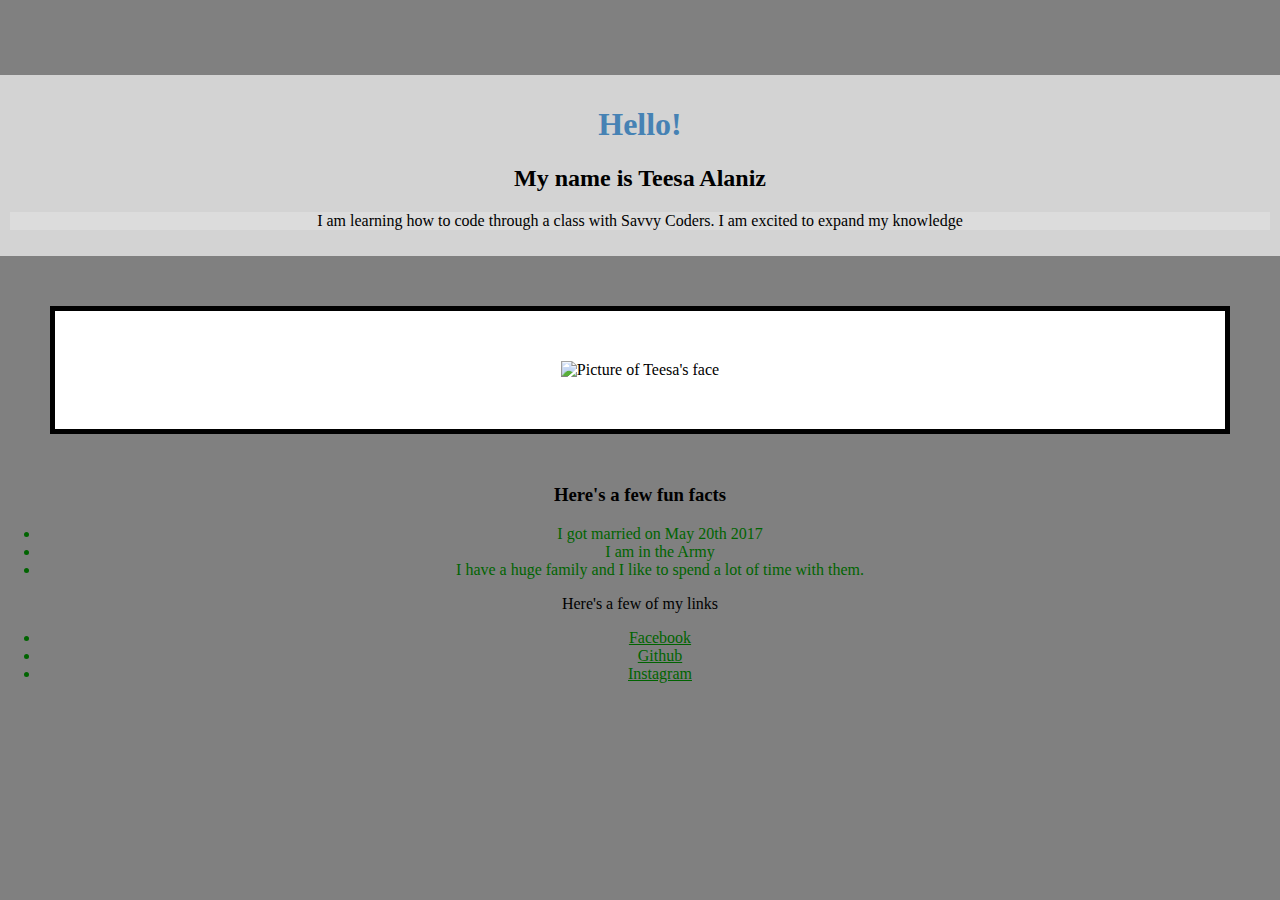
==== index.html @ 1d751765 "update blog/index/html and theme/style.css" ====
<!DOCTYPE html>
<html lang="en">
<head>
  <meta charset="UTF-8">
  <meta name="viewport" content="width=device-width, initial-scale=1.0">
  <meta http-equiv="X-UA-Compatible" content="ie=edge">
  <title>Teesa's Learning to Code</title>
  <link rel="stylesheet" href="theme/style.css">
</head>
<body>
  <div class="header">
    <h1>Hello!</h1>
    <h2>My name is Teesa Alaniz</h2>
    <p>I am learning how to code through a class with Savvy Coders. I am excited to expand my knowledge</p>
  </div>
  <div class="image">
    <img height="40%"; width="60%"; src="https://scontent-ort2-2.xx.fbcdn.net/v/t1.0-9/19598642_654976948026664_6415053522806634420_n.jpg?oh=2646f3305c987c217c093ba57828a7a7&oe=5A6D51D1" alt="Picture of Teesa's face">
  </div>
    <h3 id="subheader">Here's a few fun facts</h3>
  <ul>
    <li>I got married on May 20th 2017</li>
    <li>I am in the Army</li>
    <li>I have a huge family and I like to spend a lot of time with them.</li>
  </ul>
  <p >Here's a few of my links</p>
  <ul class="left">
    <li><a href="https://www.facebook.com/teesa.alaniz">Facebook</a></li>
    <li><a href="https://github.com/teesaalaniz">Github</a></li>
    <li><a href="https://www.instagram.com/teesa.alaniz/">Instagram</a></li>
  </ul>

</body>
</html>
---- theme/style.css ----
body {
  background-color: gray;
  text-align: center;
  margin: 0;
}
ul {
  color: darkgreen;
}
a {
  color: darkgreen;
}
.image {
  border: 5px solid black;
  padding: 50px;
  margin: 50px;
  background-color: white;
}
.nav-bar {
  background-color: darkgray;
  padding: 10px;
  margin: 0px;
  position: fixed;
  top: 0;
  right: 0;
  width: 100vw;
  }
.header {
  background-color: lightgray;
  padding: 10px;
  margin-top: 75px;
}
.footer {
 background-color: silver;
 padding: 10px;
 margin: 10px;
}
.content {
  background-color: dimgray;
  padding: 10px;
}
.container {
  width: 90%;
  max-width: 750px;
  margin: 10px auto;
}
.nothing {
  font-style: italic;
}
div.container {
  color: darkslategray;
}
div>p{
  background-color: gainsboro;
}
.header h1 {
  color: steelblue;
}
.header h1 + h3 {
  color: tomato;
}
.nav-bar ~ div {
  font-family: monospace;
}
#funkylist {
  background-color: lightcoral;
}
#funkylist li:first-child {
  background-color: black;
}
#funkylist li:nth-child(2n) {
  background-color: cyan;
}
#funkylist li:nth-child(2n+1) {
  background-color: springgreen;
}
#funkylist li:hover {
  background-color: yellow;
}
.nav-bar li:hover {
  background-color: black;
}
.nav-bar > .container > ul > li {
  display: inline;
  margin: 25px;
  position: relative;
}
.nav-bar .dropdown {
  display: none;
  position: absolute;
  top: 17px;
  right: 0;
  padding: 5px;
}
.nav-bar a:hover + .dropdown,
.nav-bar .dropdown:hover {
  display: block;
}
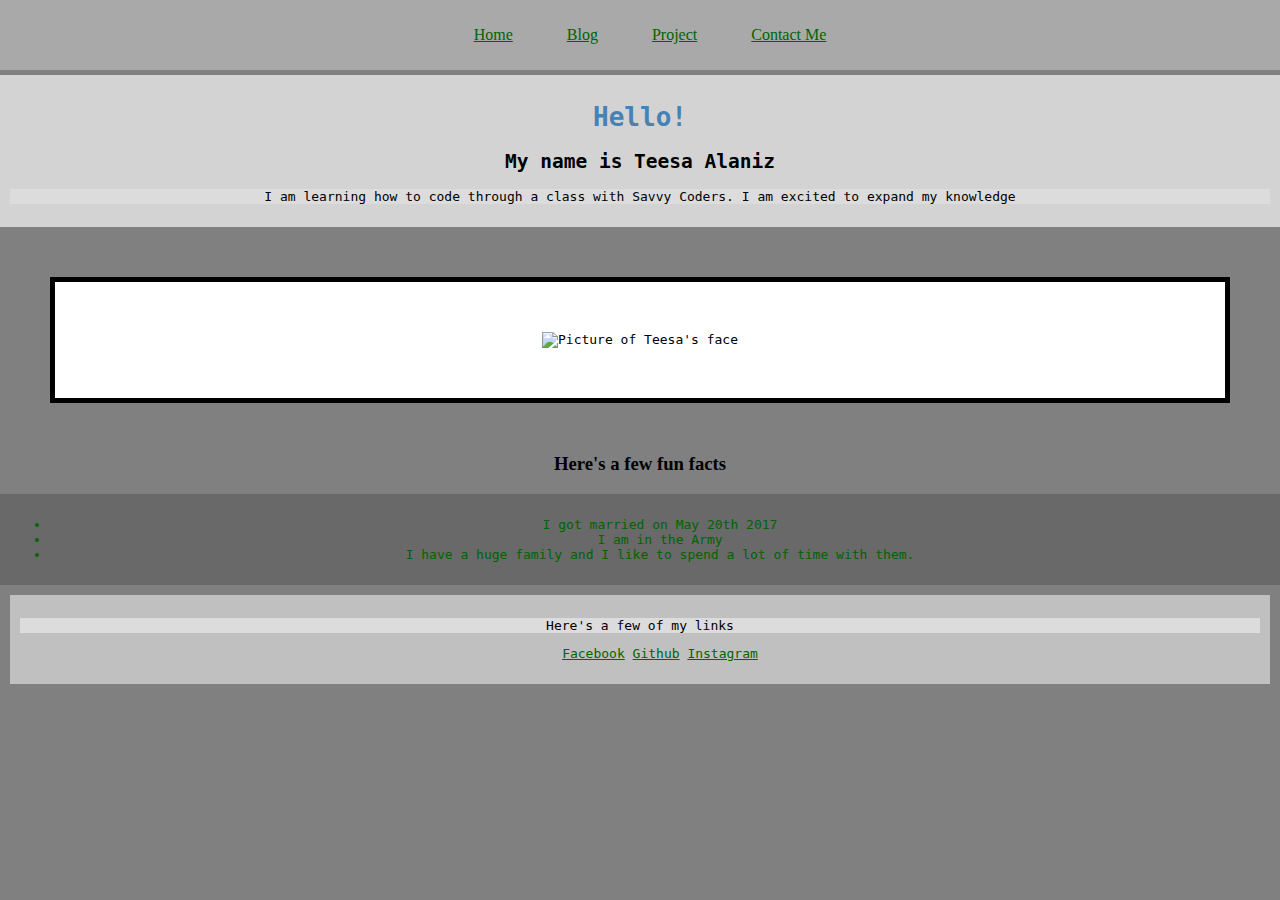
==== commit 48496c8e: "add contact/index.html update nav-bar across all pages" ====
--- a/index.html
+++ b/index.html
@@ -8,6 +8,22 @@
   <link rel="stylesheet" href="theme/style.css">
 </head>
 <body>
+  <div class="nav-bar">
+    <div class="container">
+      <ul>
+        <li><a href="#">Home</a></li>
+        <li><a href="../blog">Blog</a></li>
+        <li><a href="../projects">Project</a>
+          <ul class="dropdown">
+            <li><a href="#">First</a></li>
+            <li><a href="#">Second</a></li>
+            <li><a href="#">Third</a></li>
+          </ul>
+        </li>
+        <li><a href="../contact">Contact Me</a></li>
+      </ul>
+    </div>
+  </div>
   <div class="header">
     <h1>Hello!</h1>
     <h2>My name is Teesa Alaniz</h2>
@@ -17,17 +33,20 @@
     <img height="40%"; width="60%"; src="https://scontent-ort2-2.xx.fbcdn.net/v/t1.0-9/19598642_654976948026664_6415053522806634420_n.jpg?oh=2646f3305c987c217c093ba57828a7a7&oe=5A6D51D1" alt="Picture of Teesa's face">
   </div>
     <h3 id="subheader">Here's a few fun facts</h3>
-  <ul>
-    <li>I got married on May 20th 2017</li>
-    <li>I am in the Army</li>
-    <li>I have a huge family and I like to spend a lot of time with them.</li>
-  </ul>
-  <p >Here's a few of my links</p>
-  <ul class="left">
-    <li><a href="https://www.facebook.com/teesa.alaniz">Facebook</a></li>
-    <li><a href="https://github.com/teesaalaniz">Github</a></li>
-    <li><a href="https://www.instagram.com/teesa.alaniz/">Instagram</a></li>
-  </ul>
-
+  <div class="content">
+    <ul>
+      <li>I got married on May 20th 2017</li>
+      <li>I am in the Army</li>
+      <li>I have a huge family and I like to spend a lot of time with them.</li>
+    </ul>
+  </div>
+  <div class="footer">
+    <p >Here's a few of my links</p>
+    <ul class="left">
+      <li><a href="https://www.facebook.com/teesa.alaniz">Facebook</a></li>
+      <li><a href="https://github.com/teesaalaniz">Github</a></li>
+      <li><a href="https://www.instagram.com/teesa.alaniz/">Instagram</a></li>
+    </ul>
+  </div>
 </body>
 </html>
--- a/theme/style.css
+++ b/theme/style.css
@@ -1,7 +1,9 @@
+
 body {
   background-color: gray;
   text-align: center;
   margin: 0;
+  color: black;
 }
 ul {
   color: darkgreen;
@@ -95,3 +97,10 @@
 .nav-bar .dropdown:hover {
   display: block;
 }
+.footer li {
+  display: inline;
+}
+
+form {
+  background-color: white;
+}
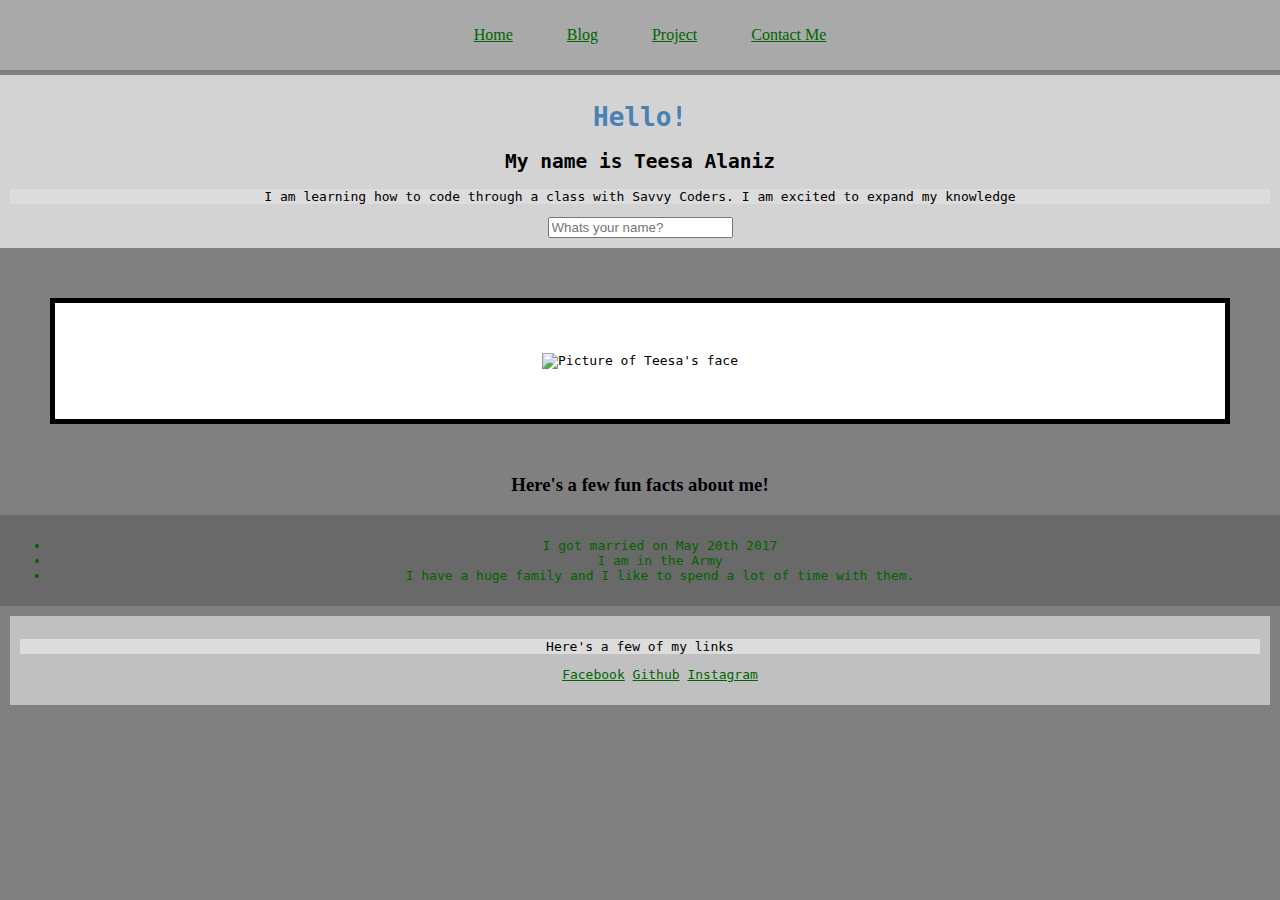
==== commit 8f922801: "refactor choose-your-own-adventure.js and refactor greeting.js" ====
--- a/index.html
+++ b/index.html
@@ -25,14 +25,15 @@
     </div>
   </div>
   <div class="header">
-    <h1>Hello!</h1>
+    <h1 id="subheader">Hello!</h1>
     <h2>My name is Teesa Alaniz</h2>
     <p>I am learning how to code through a class with Savvy Coders. I am excited to expand my knowledge</p>
+    <input type="text" id="input" placeholder="Whats your name?">
   </div>
   <div class="image">
     <img height="40%"; width="60%"; src="https://scontent-ort2-2.xx.fbcdn.net/v/t1.0-9/19598642_654976948026664_6415053522806634420_n.jpg?oh=2646f3305c987c217c093ba57828a7a7&oe=5A6D51D1" alt="Picture of Teesa's face">
   </div>
-    <h3 id="subheader">Here's a few fun facts</h3>
+    <h3 id="subheader">Here's a few fun facts about me!</h3>
   <div class="content">
     <ul>
       <li>I got married on May 20th 2017</li>
@@ -48,5 +49,7 @@
       <li><a href="https://www.instagram.com/teesa.alaniz/">Instagram</a></li>
     </ul>
   </div>
+    <script src="https://cdnjs.cloudflare.com/ajax/libs/jquery/3.2.1/jquery.js" charset="utf-8"></script>
+  <script src="/js/greeting.js" charset="utf-8"></script>
 </body>
 </html>
--- a/theme/style.css
+++ b/theme/style.css
@@ -104,3 +104,8 @@
 form {
   background-color: white;
 }
+#output {
+  color: springgreen;
+  font-family: fantasy;
+  font-size: 100px;
+}
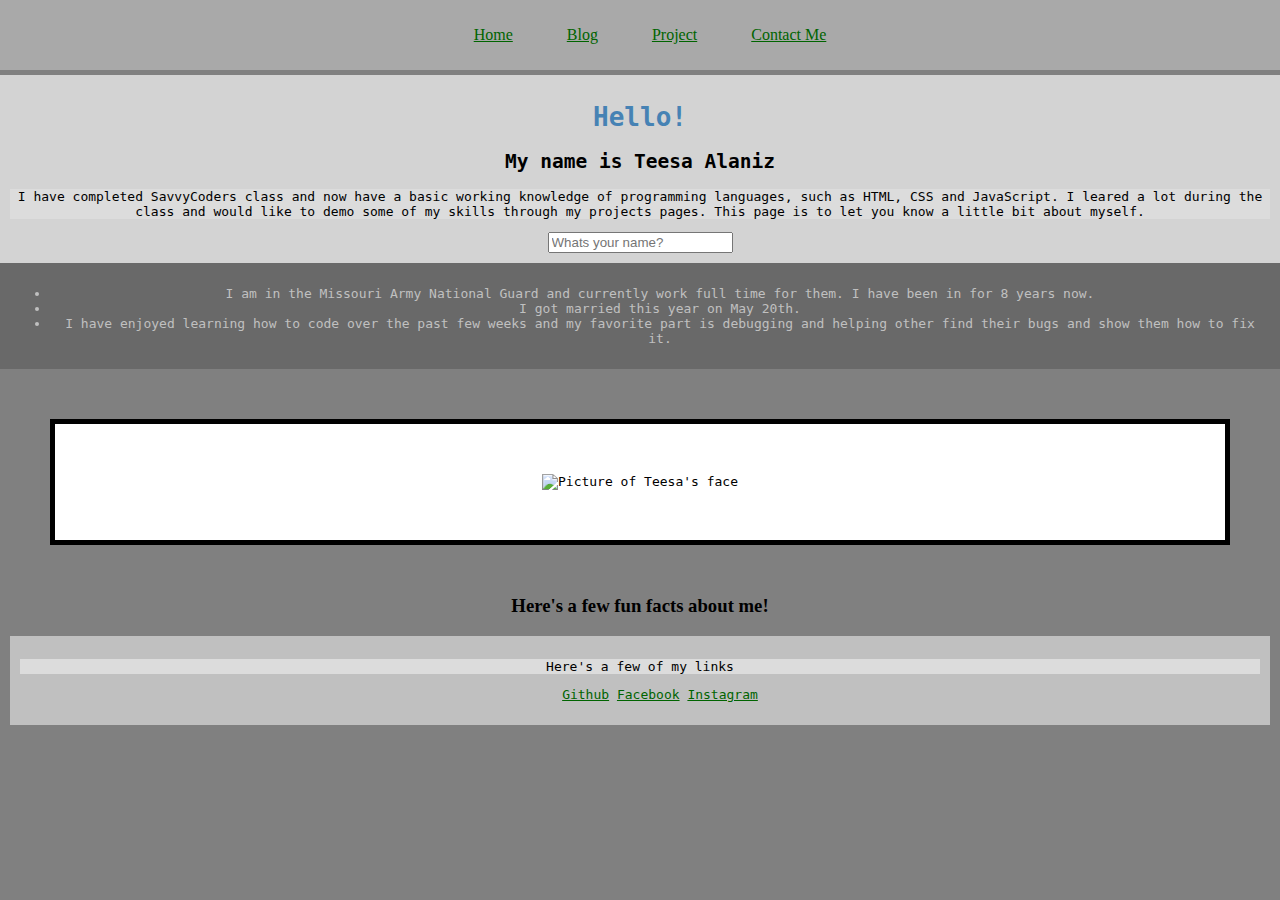
==== commit 1bb793a2: "modified all pages to be more coherent and concise. modified html to match across all pages. modifie" ====
--- a/index.html
+++ b/index.html
@@ -15,9 +15,9 @@
         <li><a href="../blog">Blog</a></li>
         <li><a href="../projects">Project</a>
           <ul class="dropdown">
-            <li><a href="#">First</a></li>
-            <li><a href="#">Second</a></li>
-            <li><a href="#">Third</a></li>
+            <li><a href="../projects/loops">Loops</a></li>
+            <li><a href="../projects/sandbox">Sandbox</a></li>
+            <li><a href="../projects/choose-your-own-adventure">Choose Your Own Adventure</a></li>
           </ul>
         </li>
         <li><a href="../contact">Contact Me</a></li>
@@ -27,25 +27,25 @@
   <div class="header">
     <h1 id="subheader">Hello!</h1>
     <h2>My name is Teesa Alaniz</h2>
-    <p>I am learning how to code through a class with Savvy Coders. I am excited to expand my knowledge</p>
+    <p>I have completed SavvyCoders class and now have a basic working knowledge of programming languages, such as HTML, CSS and JavaScript. I leared a lot during the class and would like to demo some of my skills through my projects pages. This page is to let you know a little bit about myself.</p>
     <input type="text" id="input" placeholder="Whats your name?">
   </div>
+  <div class="content">
+    <ul>
+      <li>I am in the Missouri Army National Guard and currently work full time for them. I have been in for 8 years now.</li>
+      <li>I got married this year on May 20th.</li>
+      <li>I have enjoyed learning how to code over the past few weeks and my favorite part is debugging and helping other find their bugs and show them how to fix it.</li>
+    </ul>
+  </div>
   <div class="image">
-    <img height="40%"; width="60%"; src="https://scontent-ort2-2.xx.fbcdn.net/v/t1.0-9/19598642_654976948026664_6415053522806634420_n.jpg?oh=2646f3305c987c217c093ba57828a7a7&oe=5A6D51D1" alt="Picture of Teesa's face">
+    <img height="40%"; width="60%"; src="https://scontent-ort2-2.xx.fbcdn.net/v/t1.0-9/17190882_10155117532930127_327595720346284913_n.jpg?oh=887128d682c1e481aadc9dffda659220&oe=5AD17AA6" alt="Picture of Teesa's face">
   </div>
     <h3 id="subheader">Here's a few fun facts about me!</h3>
-  <div class="content">
-    <ul>
-      <li>I got married on May 20th 2017</li>
-      <li>I am in the Army</li>
-      <li>I have a huge family and I like to spend a lot of time with them.</li>
-    </ul>
-  </div>
   <div class="footer">
     <p >Here's a few of my links</p>
     <ul class="left">
+      <li><a href="https://github.com/teesaalaniz">Github</a></li>
       <li><a href="https://www.facebook.com/teesa.alaniz">Facebook</a></li>
-      <li><a href="https://github.com/teesaalaniz">Github</a></li>
       <li><a href="https://www.instagram.com/teesa.alaniz/">Instagram</a></li>
     </ul>
   </div>
--- a/theme/style.css
+++ b/theme/style.css
@@ -6,7 +6,7 @@
   color: black;
 }
 ul {
-  color: darkgreen;
+  color: silver;
 }
 a {
   color: darkgreen;
@@ -63,7 +63,7 @@
 .nav-bar ~ div {
   font-family: monospace;
 }
-#funkylist {
+/*#funkylist {
   background-color: lightcoral;
 }
 #funkylist li:first-child {
@@ -77,10 +77,10 @@
 }
 #funkylist li:hover {
   background-color: yellow;
-}
-.nav-bar li:hover {
-  background-color: black;
-}
+}*/
+/*.nav-bar li:hover {
+  background-color: white;
+}*/
 .nav-bar > .container > ul > li {
   display: inline;
   margin: 25px;
@@ -91,6 +91,7 @@
   position: absolute;
   top: 17px;
   right: 0;
+  left: 0;
   padding: 5px;
 }
 .nav-bar a:hover + .dropdown,
@@ -107,5 +108,8 @@
 #output {
   color: springgreen;
   font-family: fantasy;
-  font-size: 100px;
+  font-size: 50px;
 }
+.newOption {
+  visibility: hidden;
+}
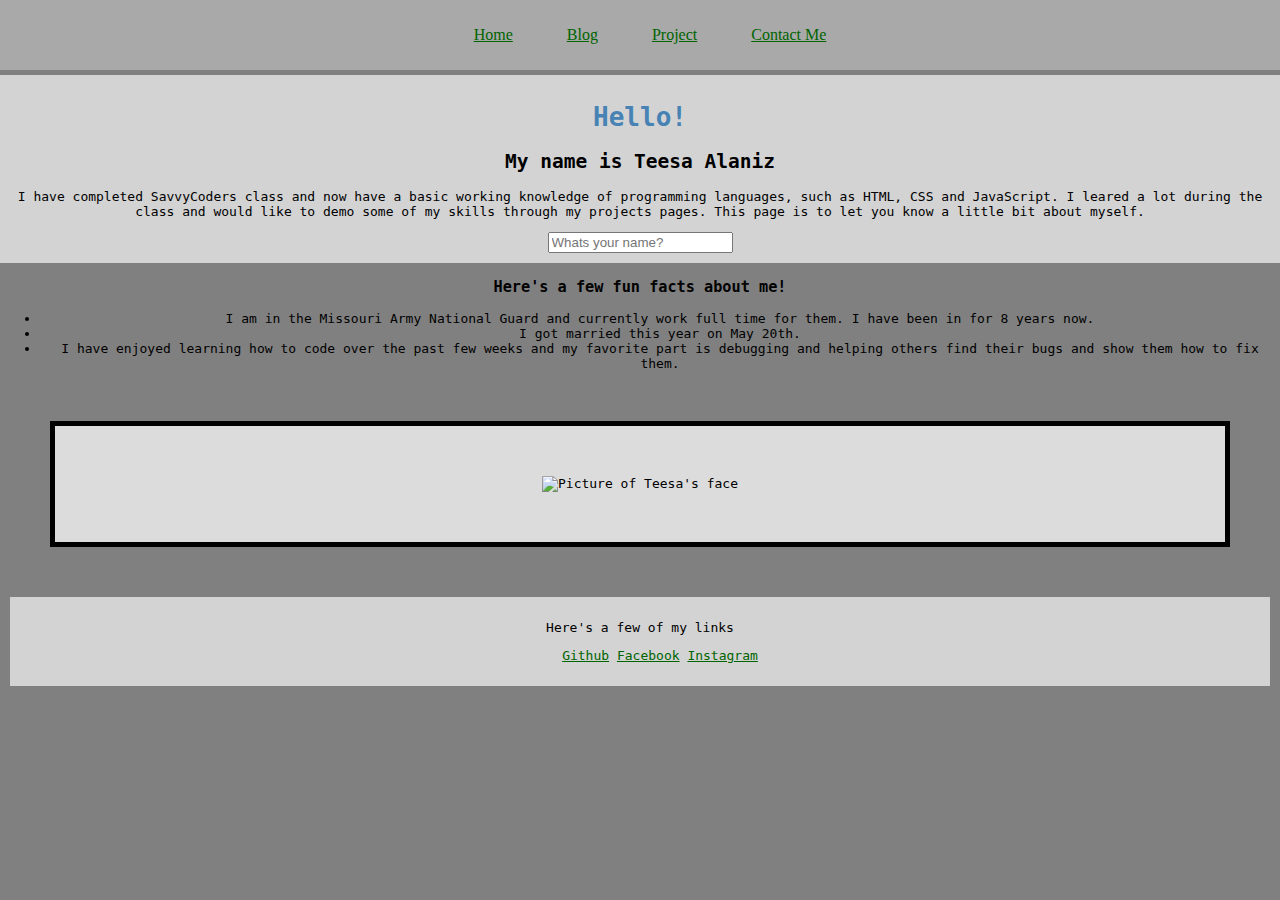
==== commit ce7e59be: "fix theme issues" ====
--- a/index.html
+++ b/index.html
@@ -31,16 +31,16 @@
     <input type="text" id="input" placeholder="Whats your name?">
   </div>
   <div class="content">
+    <h3 id="subheader">Here's a few fun facts about me!</h3>
     <ul>
       <li>I am in the Missouri Army National Guard and currently work full time for them. I have been in for 8 years now.</li>
       <li>I got married this year on May 20th.</li>
-      <li>I have enjoyed learning how to code over the past few weeks and my favorite part is debugging and helping other find their bugs and show them how to fix it.</li>
+      <li>I have enjoyed learning how to code over the past few weeks and my favorite part is debugging and helping others find their bugs and show them how to fix them.</li>
     </ul>
   </div>
   <div class="image">
     <img height="40%"; width="60%"; src="https://scontent-ort2-2.xx.fbcdn.net/v/t1.0-9/17190882_10155117532930127_327595720346284913_n.jpg?oh=887128d682c1e481aadc9dffda659220&oe=5AD17AA6" alt="Picture of Teesa's face">
   </div>
-    <h3 id="subheader">Here's a few fun facts about me!</h3>
   <div class="footer">
     <p >Here's a few of my links</p>
     <ul class="left">
--- a/theme/style.css
+++ b/theme/style.css
@@ -1,13 +1,12 @@
-
 body {
   background-color: gray;
   text-align: center;
   margin: 0;
   color: black;
 }
-ul {
+/* ul {
   color: silver;
-}
+} */
 a {
   color: darkgreen;
 }
@@ -15,7 +14,7 @@
   border: 5px solid black;
   padding: 50px;
   margin: 50px;
-  background-color: white;
+  background-color: gainsboro;
 }
 .nav-bar {
   background-color: darkgray;
@@ -32,13 +31,9 @@
   margin-top: 75px;
 }
 .footer {
- background-color: silver;
+ background-color: lightgray;
  padding: 10px;
  margin: 10px;
-}
-.content {
-  background-color: dimgray;
-  padding: 10px;
 }
 .container {
   width: 90%;
@@ -48,10 +43,7 @@
 .nothing {
   font-style: italic;
 }
-div.container {
-  color: darkslategray;
-}
-div>p{
+.blogContainer>p {
   background-color: gainsboro;
 }
 .header h1 {
@@ -63,24 +55,6 @@
 .nav-bar ~ div {
   font-family: monospace;
 }
-/*#funkylist {
-  background-color: lightcoral;
-}
-#funkylist li:first-child {
-  background-color: black;
-}
-#funkylist li:nth-child(2n) {
-  background-color: cyan;
-}
-#funkylist li:nth-child(2n+1) {
-  background-color: springgreen;
-}
-#funkylist li:hover {
-  background-color: yellow;
-}*/
-/*.nav-bar li:hover {
-  background-color: white;
-}*/
 .nav-bar > .container > ul > li {
   display: inline;
   margin: 25px;
@@ -101,7 +75,6 @@
 .footer li {
   display: inline;
 }
-
 form {
   background-color: white;
 }
@@ -109,7 +82,30 @@
   color: springgreen;
   font-family: fantasy;
   font-size: 50px;
+  margin-top: 75px;
 }
-.newOption {
+.projectsContainer {
+  margin: 10px;
+  background-color: ivory;
+}
+/* .newOption {
   visibility: hidden;
+} */
+/*#funkylist {
+  background-color: lightcoral;
 }
+#funkylist li:first-child {
+  background-color: black;
+}
+#funkylist li:nth-child(2n) {
+  background-color: cyan;
+}
+#funkylist li:nth-child(2n+1) {
+  background-color: springgreen;
+}
+#funkylist li:hover {
+  background-color: yellow;
+}*/
+/*.nav-bar li:hover {
+  background-color: white;
+}*/
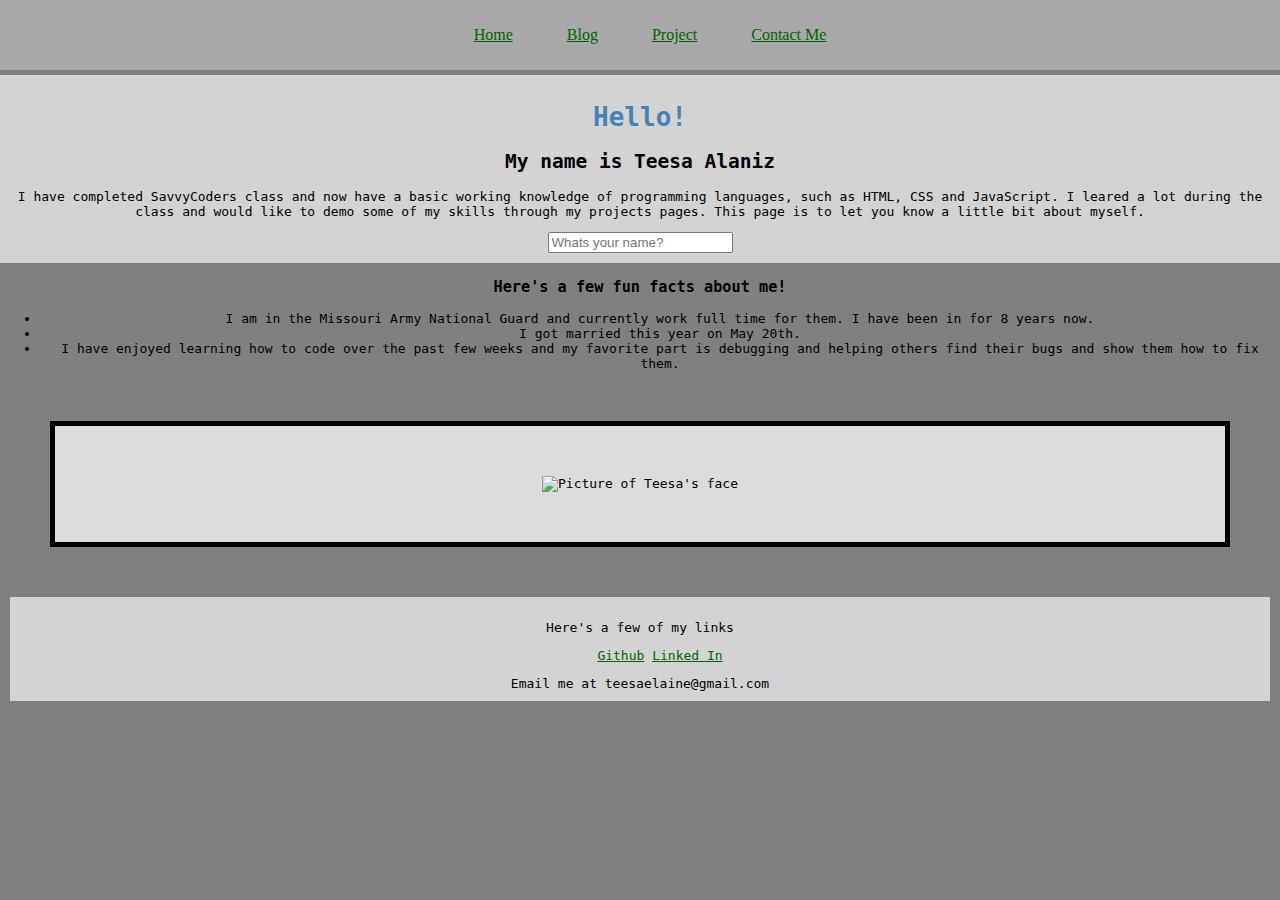
==== commit efc076d1: "fix links in footer" ====
--- a/index.html
+++ b/index.html
@@ -43,11 +43,11 @@
   </div>
   <div class="footer">
     <p >Here's a few of my links</p>
-    <ul class="left">
-      <li><a href="https://github.com/teesaalaniz">Github</a></li>
-      <li><a href="https://www.facebook.com/teesa.alaniz">Facebook</a></li>
-      <li><a href="https://www.instagram.com/teesa.alaniz/">Instagram</a></li>
+    <ul>
+      <li><a href="//github.com/teesaalaniz">Github</a></li>
+      <li><a href="//www.linkedin.com/in/teesa-alaniz-2b70aa154/">Linked In</a></li>
     </ul>
+    <li>Email me at teesaelaine@gmail.com</li>
   </div>
     <script src="https://cdnjs.cloudflare.com/ajax/libs/jquery/3.2.1/jquery.js" charset="utf-8"></script>
   <script src="/js/greeting.js" charset="utf-8"></script>
--- a/theme/style.css
+++ b/theme/style.css
@@ -45,6 +45,10 @@
 }
 .blogContainer>p {
   background-color: gainsboro;
+}
+.blogContainer {
+  border: 2px solid black;
+  margin: 50px;
 }
 .header h1 {
   color: steelblue;
